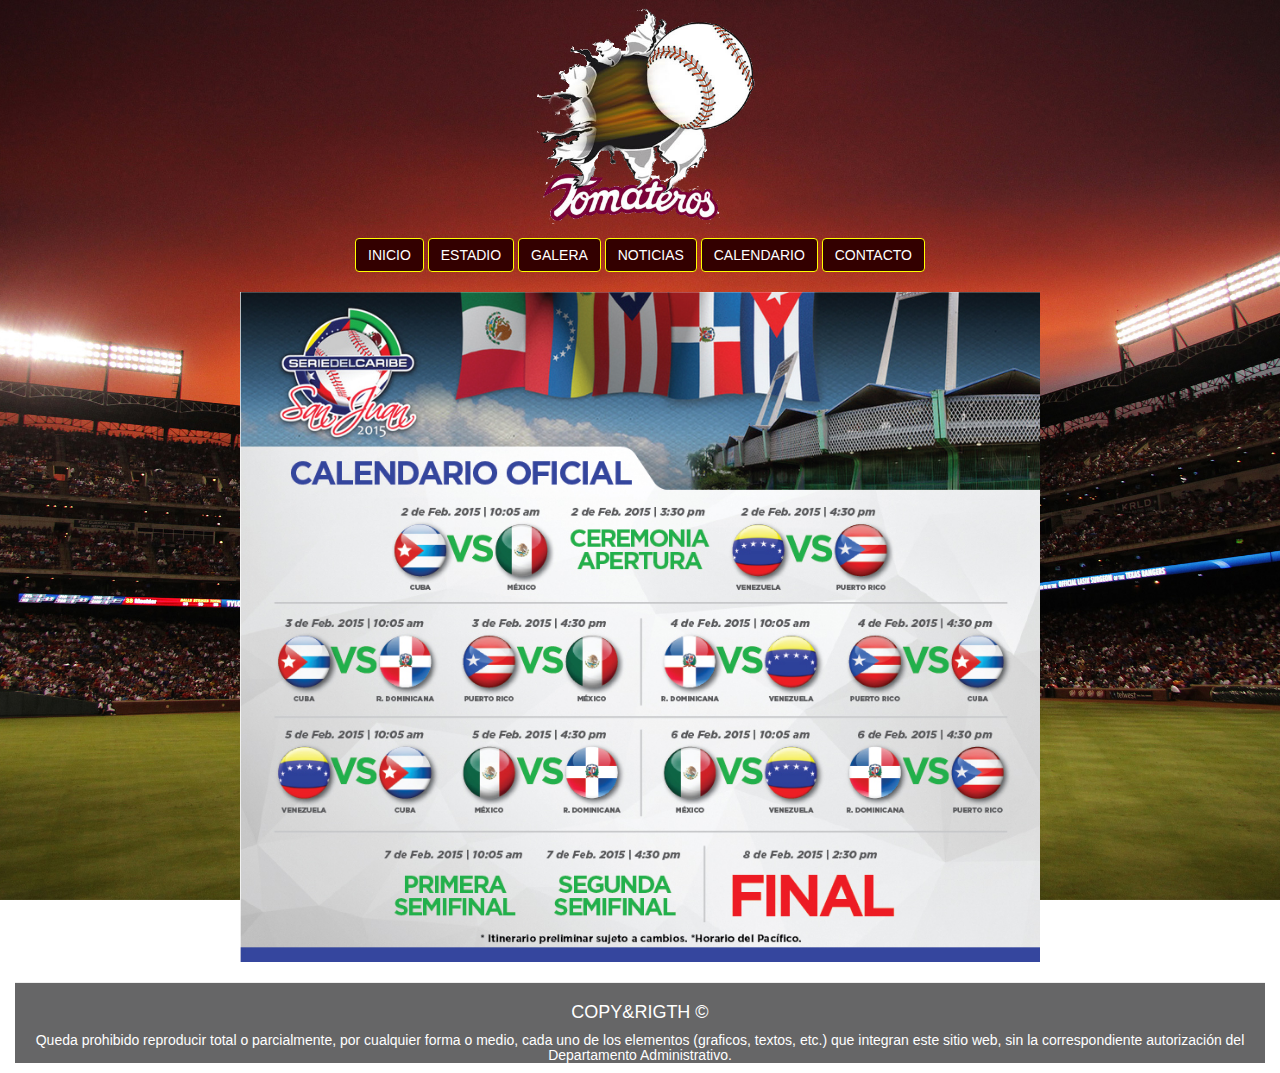
==== calendario.html @ 4dbf7244 "PRIMERA ENTREGA" ====
<!DOCTYPE html>
<html lang="en">
<head>
	<meta charset="UTF-8">
	<title>TOMATEROS DE CULIACAN</title>
	<link rel="stylesheet" href="css/bootstrap.css">
	<link rel="stylesheet" href="css/misestilos.css">
	<meta name="viewport" content="width=device-width, user-scalable=no, initial-scale=1.0, maximum-scale=1.0, minimum-scale=1.0">
</head>
<body <body style=" background: url(estadio.jpg) no-repeat fixed center;
    -webkit-background-size: cover;
    -moz-background-size: cover;
    -o-background-size: cover;
    background-size: cover;">
	<header>
	<div class="container-fluid">
		<div class="row"></div>
			<div class="col-xs-12">
				<center>
				<img src="logo.png" width='250px'>
				</center>
			</div>
		</div>
	</div>
	<div class="container">
	<div class="row">
		<nav class="col-xs-12 ">
			<div class="list-group">
				<center>
				<a href="index.html" class="btn btn-info" role="button">INICIO</a>
				<a href="estadio.html" class="btn btn-info" role="button">ESTADIO</a>
				<a href="galeria.html" class="btn btn-info" role="button">GALERA</a>
				<a href="noticias.html" class="btn btn-info" role="button">NOTICIAS</a>
				<a href="calendario.html" class="btn btn-info" role="button">CALENDARIO</a>
				<a href="contacto.html" class="btn btn-info" role="button">CONTACTO</a>
				</center>
			</div>
			</div>
		</div>
		</nav>
		<center>
		<section class="col-xs-12">
		<img src="calendario.jpg"  width='800px'>
			</center>
		</section>
<footer>
	
	<div class="container-fluid color4">
		<div class="row"></div>
			<div class="col-xs-14"style="background: rgba(0,0,1,0.6);" 	>
			<hr>
			<center><h4><font color="white">COPY&RIGTH &COPY;</font></h4>
				<h5>Queda prohibido reproducir total o parcialmente, por cualquier forma o medio, cada uno de los elementos (graficos, textos, etc.) que integran este sitio web, sin la correspondiente autorización del Departamento Administrativo.</h5></center>
			</div>	
</footer class="container">	
</body>
</html>
---- css/misestilos.css ----
.color1{
	text-align: center;
	background-color: #800000;
}

.color2{
	background-color: #944040;
}
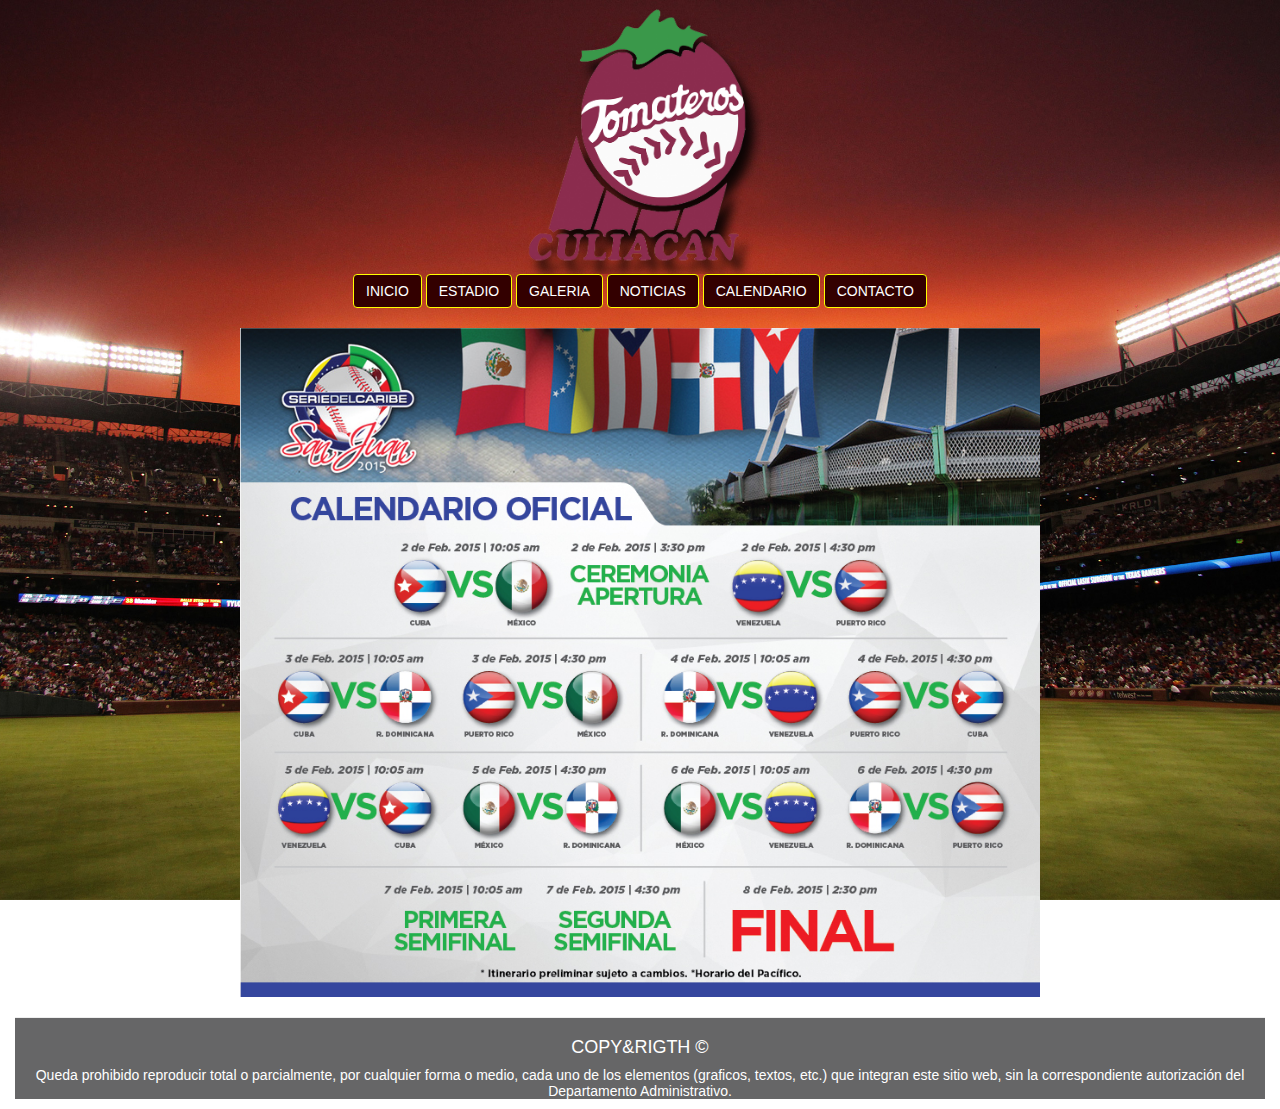
==== commit 1426bf7a: "SEGUNDA ENTREGA" ====
--- a/calendario.html
+++ b/calendario.html
@@ -17,7 +17,7 @@
 		<div class="row"></div>
 			<div class="col-xs-12">
 				<center>
-				<img src="logo.png" width='250px'>
+				<img src="tomateros.png" width='250px'>
 				</center>
 			</div>
 		</div>
@@ -29,7 +29,7 @@
 				<center>
 				<a href="index.html" class="btn btn-info" role="button">INICIO</a>
 				<a href="estadio.html" class="btn btn-info" role="button">ESTADIO</a>
-				<a href="galeria.html" class="btn btn-info" role="button">GALERA</a>
+				<a href="galeria.html" class="btn btn-info" role="button">GALERIA</a>
 				<a href="noticias.html" class="btn btn-info" role="button">NOTICIAS</a>
 				<a href="calendario.html" class="btn btn-info" role="button">CALENDARIO</a>
 				<a href="contacto.html" class="btn btn-info" role="button">CONTACTO</a>
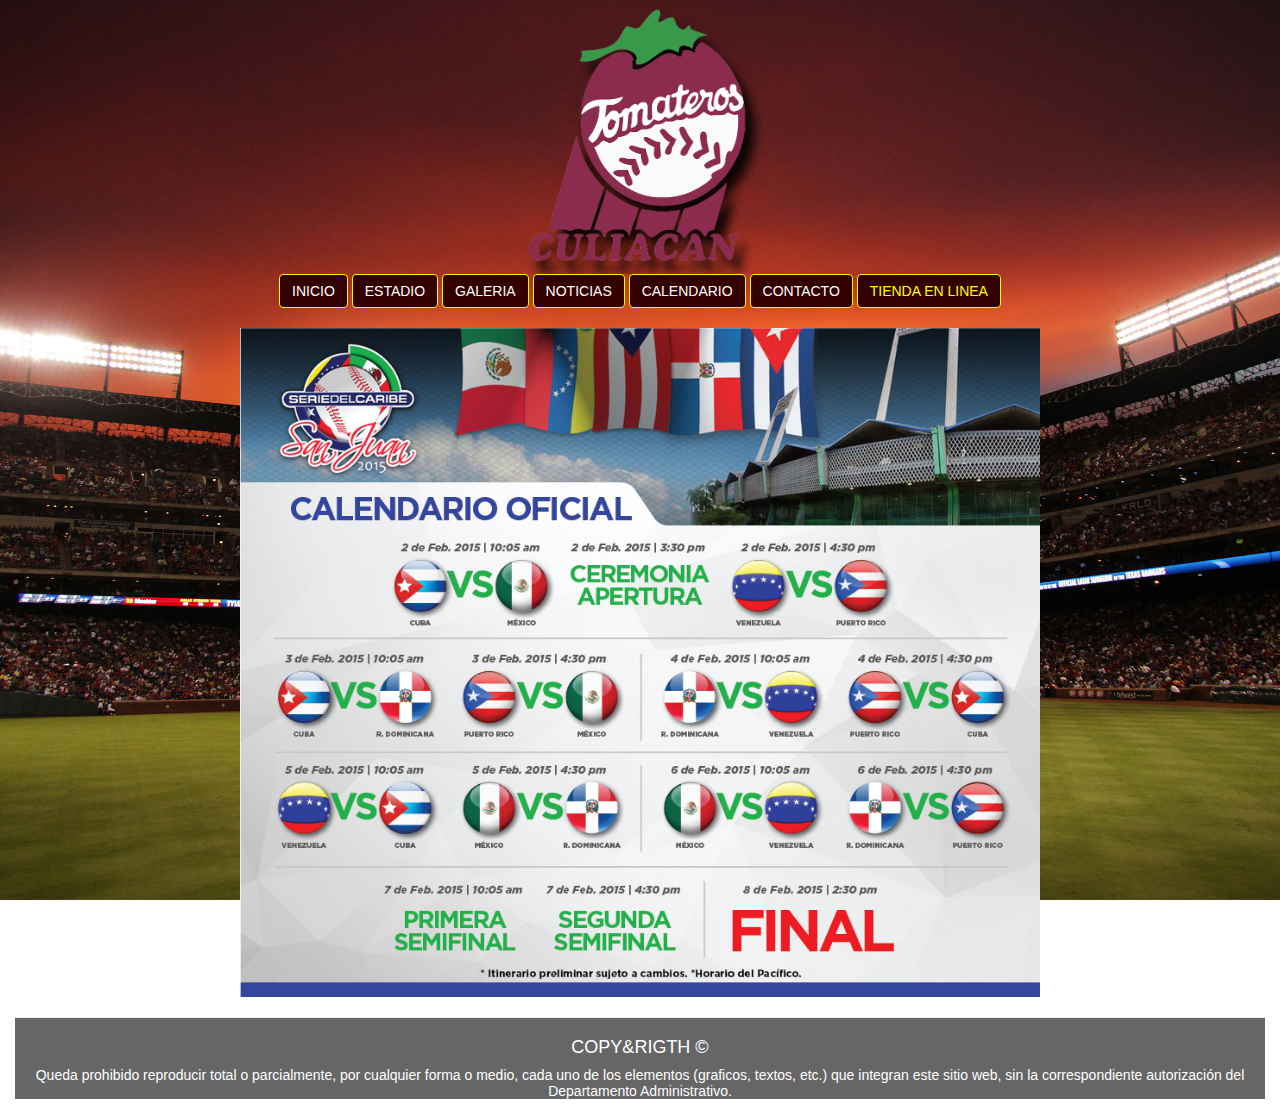
==== commit 5391d558: "ENTREGA FINAL" ====
--- a/calendario.html
+++ b/calendario.html
@@ -33,6 +33,7 @@
 				<a href="noticias.html" class="btn btn-info" role="button">NOTICIAS</a>
 				<a href="calendario.html" class="btn btn-info" role="button">CALENDARIO</a>
 				<a href="contacto.html" class="btn btn-info" role="button">CONTACTO</a>
+				<a href="articulos.html" class="btn btn-info" style="color:yellow" role="button">TIENDA EN LINEA</a>
 				</center>
 			</div>
 			</div>
